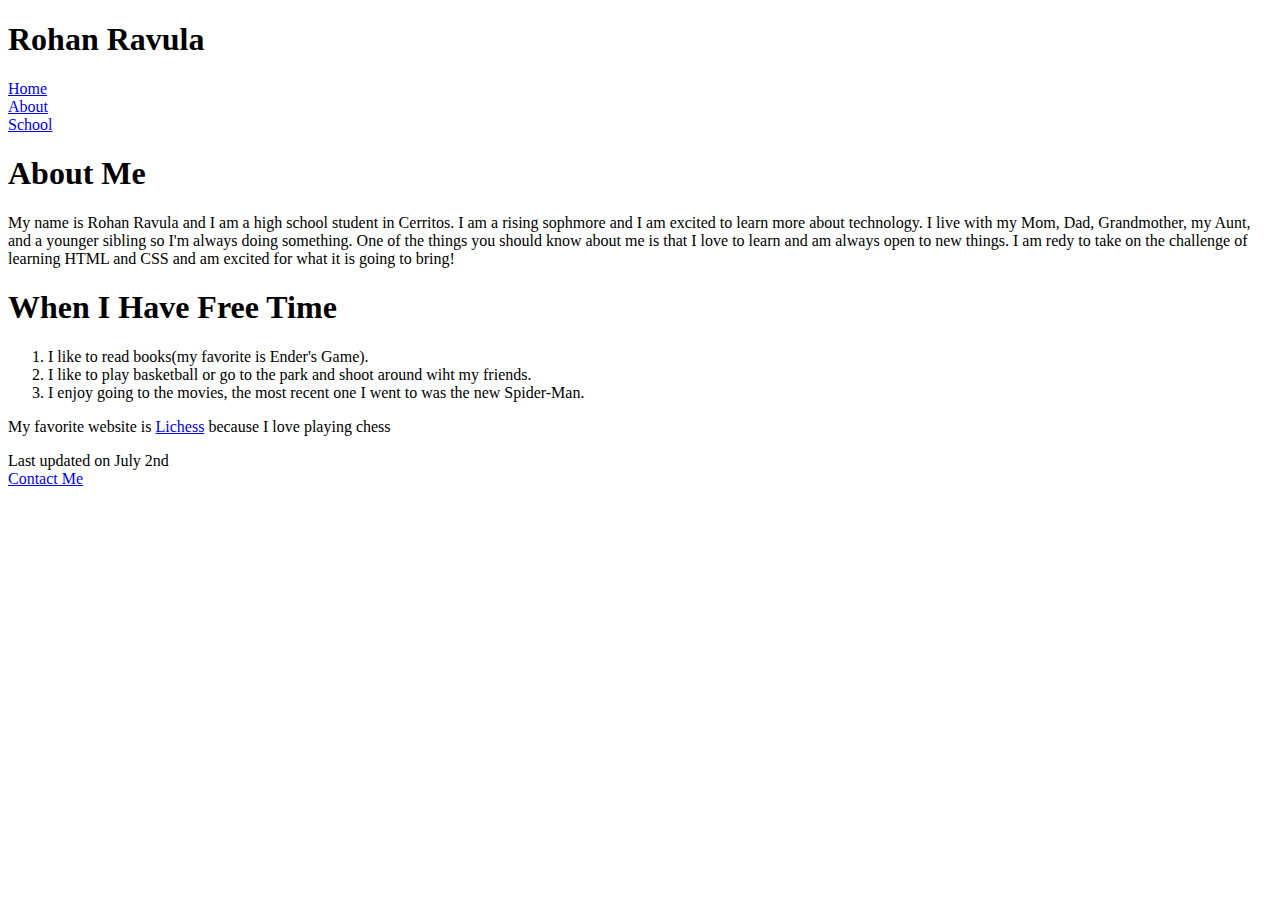
==== index.html @ 2be28e0c "Initial Commit" ====
<!DOCTYPE html>
<html lang="en">
<head>
    <meta charset='utf-8'>
<title>Rohan Ravula</title>
</head>
<body>
<h1>Rohan Ravula</h1>
<nav>
    <li><a href="index.html">Home</a></li>
    <li><a href="about.html">About</a></li>
    <li><a href="school.html">School</a></li>
</nav>
    
<h1> About Me</h1>    
<p>My name is Rohan Ravula and I am a high school student in Cerritos. I am a rising sophmore and I am excited to learn more about technology. I live with my Mom, Dad, Grandmother, my Aunt, and a younger sibling so I'm always doing something. One of the things you should know about me is that I love to learn and am always open to new things. I am redy to take on the challenge of learning HTML and CSS and am excited for what it is going to bring!</p>
    
<h1>When I Have Free Time</h1>

<ol>
    <li>I like to read books(my favorite is Ender's Game).</li>
    <li>I like to play basketball or go to the park and shoot around wiht my friends.</li>
    <li>I enjoy going to the movies, the most recent one I went to was the new Spider-Man.</li>
    </ol>
    <p>My favorite website is <a href="https://lichess.org/">Lichess</a> because I love playing chess</p>

    <footer> Last updated on July 2nd <br>
    <a href="mailto:rohank.ravula@gmail.com">Contact Me</a></footer>

</body>
</html>
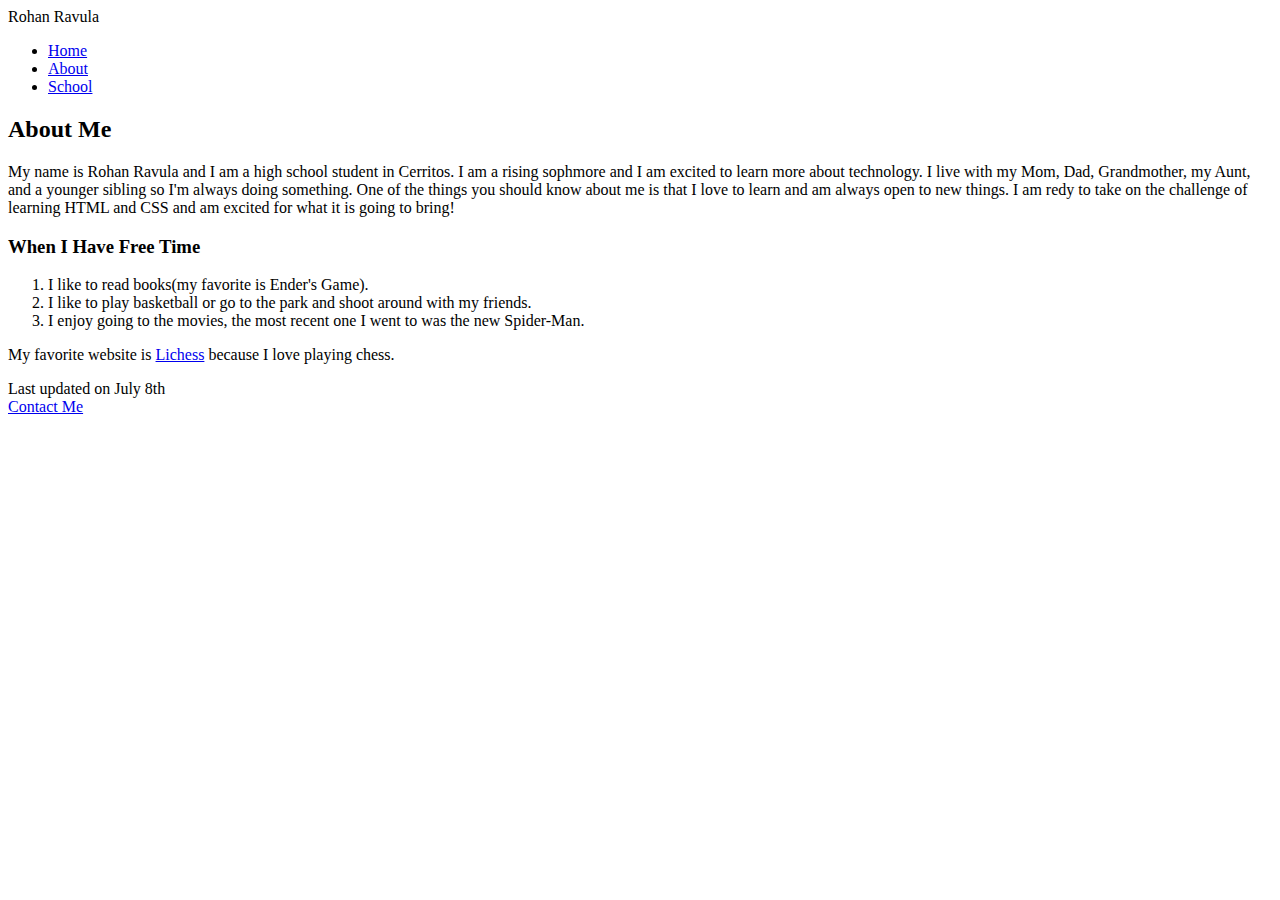
==== commit 77bb3760: "project 1-4 changes" ====
--- a/index.html
+++ b/index.html
@@ -2,31 +2,38 @@
 <html lang="en">
 <head>
     <meta charset='utf-8'>
+<link rel='stylesheet' href='colors.css'>
 <title>Rohan Ravula</title>
 </head>
 <body>
-<h1>Rohan Ravula</h1>
-<nav>
+<header>Rohan Ravula</header>
+<nav><ul class='navigation'>
     <li><a href="index.html">Home</a></li>
     <li><a href="about.html">About</a></li>
     <li><a href="school.html">School</a></li>
+    </ul>
 </nav>
-    
-<h1> About Me</h1>    
+<section> 
+<div class="column">
+<h2> About Me</h2>    
 <p>My name is Rohan Ravula and I am a high school student in Cerritos. I am a rising sophmore and I am excited to learn more about technology. I live with my Mom, Dad, Grandmother, my Aunt, and a younger sibling so I'm always doing something. One of the things you should know about me is that I love to learn and am always open to new things. I am redy to take on the challenge of learning HTML and CSS and am excited for what it is going to bring!</p>
-    
-<h1>When I Have Free Time</h1>
+</div>
 
+<div class="freetime">
+<h3>When I Have Free Time</h3>
 <ol>
     <li>I like to read books(my favorite is Ender's Game).</li>
-    <li>I like to play basketball or go to the park and shoot around wiht my friends.</li>
+    <li>I like to play basketball or go to the park and shoot around with my friends.</li>
     <li>I enjoy going to the movies, the most recent one I went to was the new Spider-Man.</li>
     </ol>
-    <p>My favorite website is <a href="https://lichess.org/">Lichess</a> because I love playing chess</p>
+    <p>My favorite website is <a href="https://lichess.org/">Lichess</a> because I love playing chess.</p>
+</div>
+</section>      
 
-    <footer> Last updated on July 2nd <br>
-    <a href="mailto:rohank.ravula@gmail.com">Contact Me</a></footer>
-
+<footer> Last updated on July 8th 
+<br>
+<a href="mailto:rohank.ravula@gmail.com">Contact Me</a>
+ </footer>
 </body>
 </html>
 
